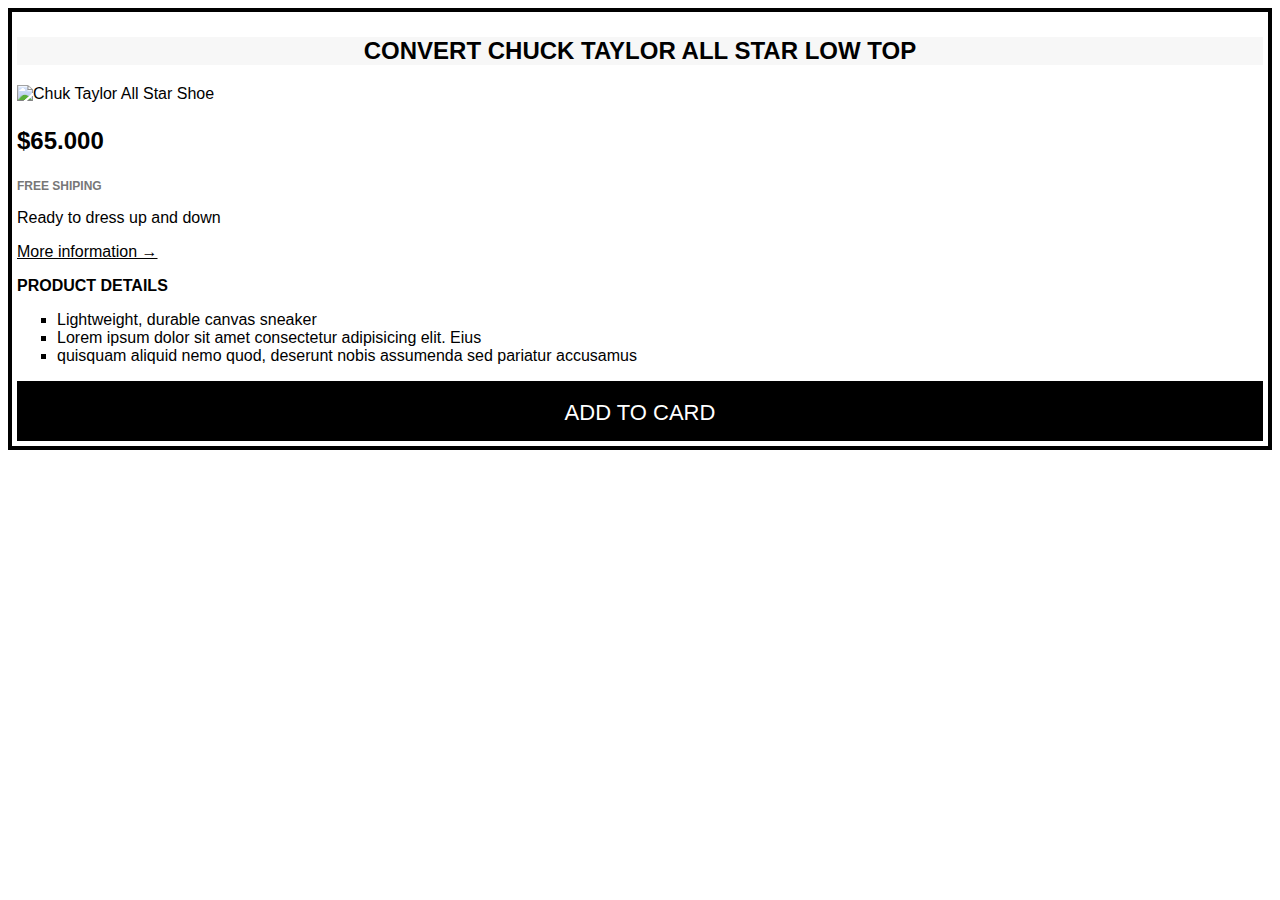
==== converse.html @ cde88a07 "TheCodeMagazine web-site USA co." ====
<!DOCTYPE html>
<html lang="en">
<head>
  <meta charset="UTF-8">
  <meta http-equiv="X-UA-Compatible" content="IE=edge">
  <meta name="viewport" content="width=device-width, initial-scale=1.0">
  <link rel="stylesheet" href="converse.css">
  <title>Converse Site</title>
</head>
<body>
  <article class="product">
    <h2 class="product-title">Convert Chuck Taylor All Star Low Top</h2>
    <img 
      src="img/challenges.jpg"
      alt="Chuk Taylor All Star Shoe"
      height="250px"
      width="250px"
    >
    <p class="price"><strong>$65.000</strong></p>
    <p class="shipping">Free Shiping</p>
    <p>Ready to dress up and down</p>
    <a class="more-info" href="http://www.converse.com">More information &rarr;</a>
    <h3 class="details-title">Product details</h3>
    <ul class="details-list">
      <li>Lightweight, durable canvas sneaker</li>
      <li>Lorem ipsum dolor sit amet consectetur adipisicing elit. Eius</li>
      <li>quisquam aliquid nemo quod, deserunt nobis assumenda sed pariatur accusamus</li>
    </ul>
    <button class="btn">add to card</button>
  </article>
</body>
</html>
---- converse.css ----
body {
  font-family: sans-serif; /*Полужирный шрифт*/
}

/*Producrt*/
.product {
  border: 4px solid black;
  padding: 5px;
}

.product-title {
  text-align: center;
  font-style: 22px;
  text-transform: uppercase;
  background-color: #f7f7f7;
}

/*Producrt information*/

.price {
  font-size: 24px;
}

.shipping {
  font-size: 12px;
  text-transform: uppercase;
  font-weight: bold;
  color: #777;
}

.more-info:link, .more-info:visited {
  color: black;
}

.more-info:hover, .more-info:active {
  text-decoration: none;
}

/*Product Details*/

.details-title {
  text-transform: uppercase;
  font-size: 16px;
}

.details-list {
  list-style: square;
}

/*Button*/ 
.btn {
  text-transform: uppercase;
  font-size: 22px;
  background-color: black;
  color: white;
  border:none;
  cursor: pointer;
  padding: 15px;
  width: 100%;
  border-top: 4px solid black;
}

.btn:hover {
  color: black;
  background-color: white;

}
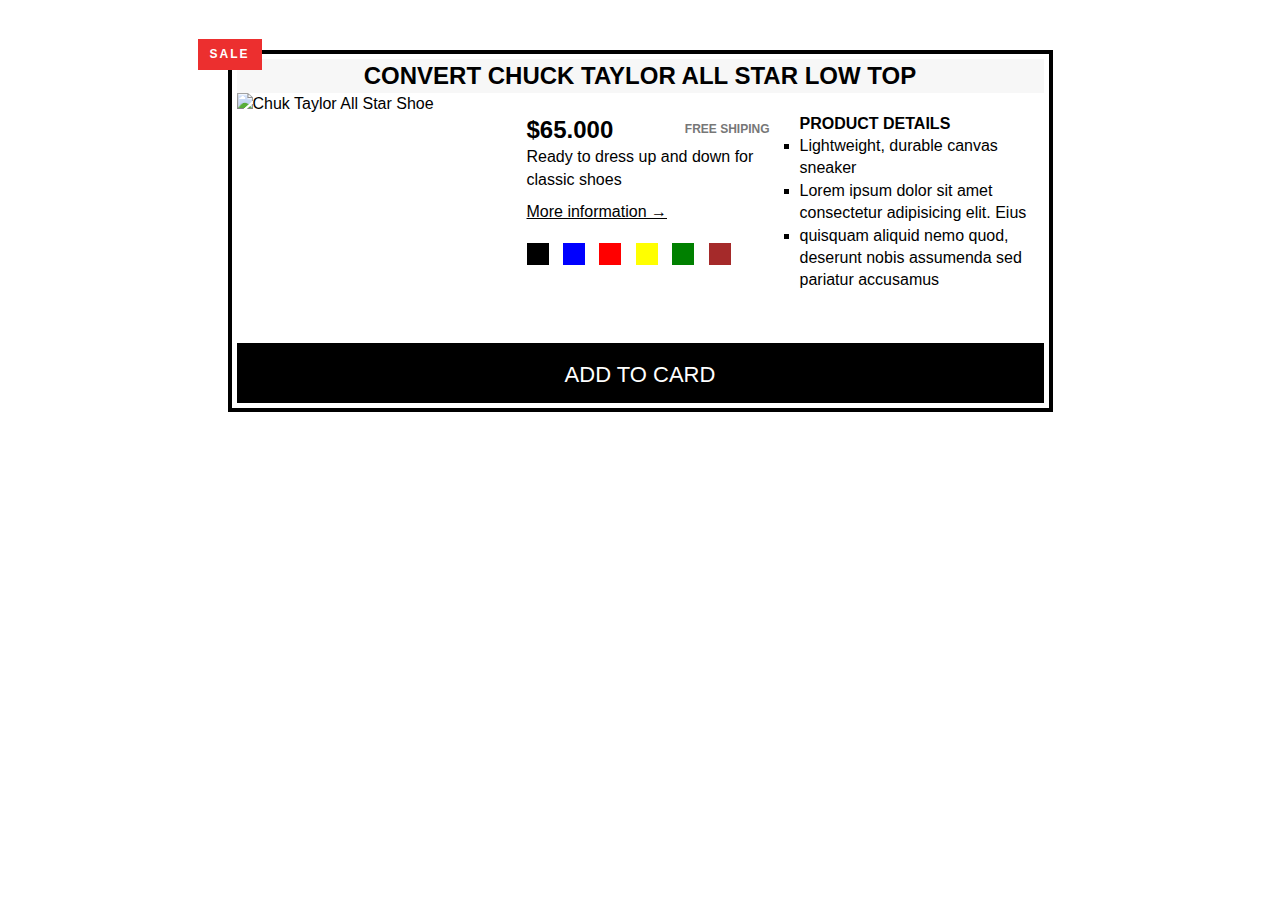
==== commit 22159cc3: "converse.html" ====
--- a/converse.html
+++ b/converse.html
@@ -10,22 +10,41 @@
 <body>
   <article class="product">
     <h2 class="product-title">Convert Chuck Taylor All Star Low Top</h2>
-    <img 
-      src="img/challenges.jpg"
-      alt="Chuk Taylor All Star Shoe"
-      height="250px"
-      width="250px"
-    >
-    <p class="price"><strong>$65.000</strong></p>
-    <p class="shipping">Free Shiping</p>
-    <p>Ready to dress up and down</p>
-    <a class="more-info" href="http://www.converse.com">More information &rarr;</a>
-    <h3 class="details-title">Product details</h3>
-    <ul class="details-list">
-      <li>Lightweight, durable canvas sneaker</li>
-      <li>Lorem ipsum dolor sit amet consectetur adipisicing elit. Eius</li>
-      <li>quisquam aliquid nemo quod, deserunt nobis assumenda sed pariatur accusamus</li>
-    </ul>
+    <div class="container clearfix">
+        <img 
+          src="img/challenges.jpg"
+          alt="Chuk Taylor All Star Shoe"
+          height="250px"
+          width="250px"
+          class="product-img"
+        >
+        <div class="product-info">
+          <div class="product-price">
+            <p class="price"><strong>$65.000</strong></p>
+            <p class="shipping">Free Shiping</p>
+          </div>
+          
+          <p class="sale">Sale</p>
+          <p class="product-description">Ready to dress up and down for classic shoes</p>
+          <a class="more-info" href="http://www.converse.com">More information &rarr;</a>
+            <div class="colors">
+            <div class="color"></div>
+            <div class="color color-blue"></div>
+            <div class="color color-red"></div>
+            <div class="color color-yellow"></div>
+            <div class="color color-green"></div>
+            <div class="color color-brown"></div>
+          </div>
+        </div>
+        <div class="product-details">
+          <h3 class="details-title">Product details</h3>
+          <ul class="details-list">
+            <li>Lightweight, durable canvas sneaker</li>
+            <li>Lorem ipsum dolor sit amet consectetur adipisicing elit. Eius</li>
+            <li>quisquam aliquid nemo quod, deserunt nobis assumenda sed pariatur accusamus</li>
+          </ul>
+        </div>
+      </div>
     <button class="btn">add to card</button>
   </article>
 </body>
--- a/converse.css
+++ b/converse.css
@@ -1,11 +1,39 @@
+* {
+  margin: 0;
+  padding: 0;
+  box-sizing: border-box;
+}
+
 body {
   font-family: sans-serif; /*Полужирный шрифт*/
+  line-height: 1.4;
+}
+
+.clearfix::after {
+  content: '';
+  display: block;
+  clear: both; /*Учитывает высоту контейнеров детей  это свойвство*/
+
+}
+
+/*.container {
+ 
+}
+*/
+
+.product-img {
+  float: left;
+  margin-right: 40px;
 }
 
 /*Producrt*/
+
 .product {
+  width: 825px;
+  margin: 50px auto;
   border: 4px solid black;
   padding: 5px;
+  position: relative;
 }
 
 .product-title {
@@ -13,23 +41,58 @@
   font-style: 22px;
   text-transform: uppercase;
   background-color: #f7f7f7;
+  margin-top: 0;
 }
 
 /*Producrt information*/
 
+.product-info {
+ width: 243px;
+ float: left;
+ margin-right: 30px;
+ margin-top: 20px;
+ 
+}
+
 .price {
+  float: left;
   font-size: 24px;
 }
 
 .shipping {
+  float: right;
   font-size: 12px;
   text-transform: uppercase;
   font-weight: bold;
   color: #777;
+  margin-top: 8px;
 }
+
+.product-description {
+  clear: both;
+  margin-top: 10px;
+}
+
+.sale {
+  background-color: #ec2f2f;
+  color: #fff;
+  font-size: 12px;
+  text-transform: uppercase;
+  font-weight: bold;
+  padding: 7px 12px;
+  display: inline-block; 
+  position: absolute;
+  top: -15px;
+  left: -34px;
+  letter-spacing: 2px;
+}
+
 
 .more-info:link, .more-info:visited {
   color: black;
+  display: inline-block;
+  margin-bottom: 20px;
+  margin-top: 10px;
 }
 
 .more-info:hover, .more-info:active {
@@ -37,6 +100,12 @@
 }
 
 /*Product Details*/
+
+.product-details {
+  float: left;
+  width: 243px;
+  margin-top: 20px;
+}
 
 .details-title {
   text-transform: uppercase;
@@ -48,6 +117,7 @@
 }
 
 /*Button*/ 
+
 .btn {
   text-transform: uppercase;
   font-size: 22px;
@@ -58,10 +128,45 @@
   padding: 15px;
   width: 100%;
   border-top: 4px solid black;
+  
 }
 
 .btn:hover {
+  border-top: white;
   color: black;
   background-color: white;
+}
 
-}+/*SQUARE COLORS */
+
+.color {
+  display: inline-block;
+  height: 22px;
+  width: 22px;
+  margin-right: 10px;
+  background-color: #000;
+}
+
+.color-blue {
+  background-color: blue;
+}
+
+.color-red {
+  background-color: red;
+}
+
+
+.color-yellow {
+  background-color: yellow;
+}
+
+.color-green {
+  background-color: green;
+}
+
+.color-brown {
+  background-color: brown;
+}
+
+
+
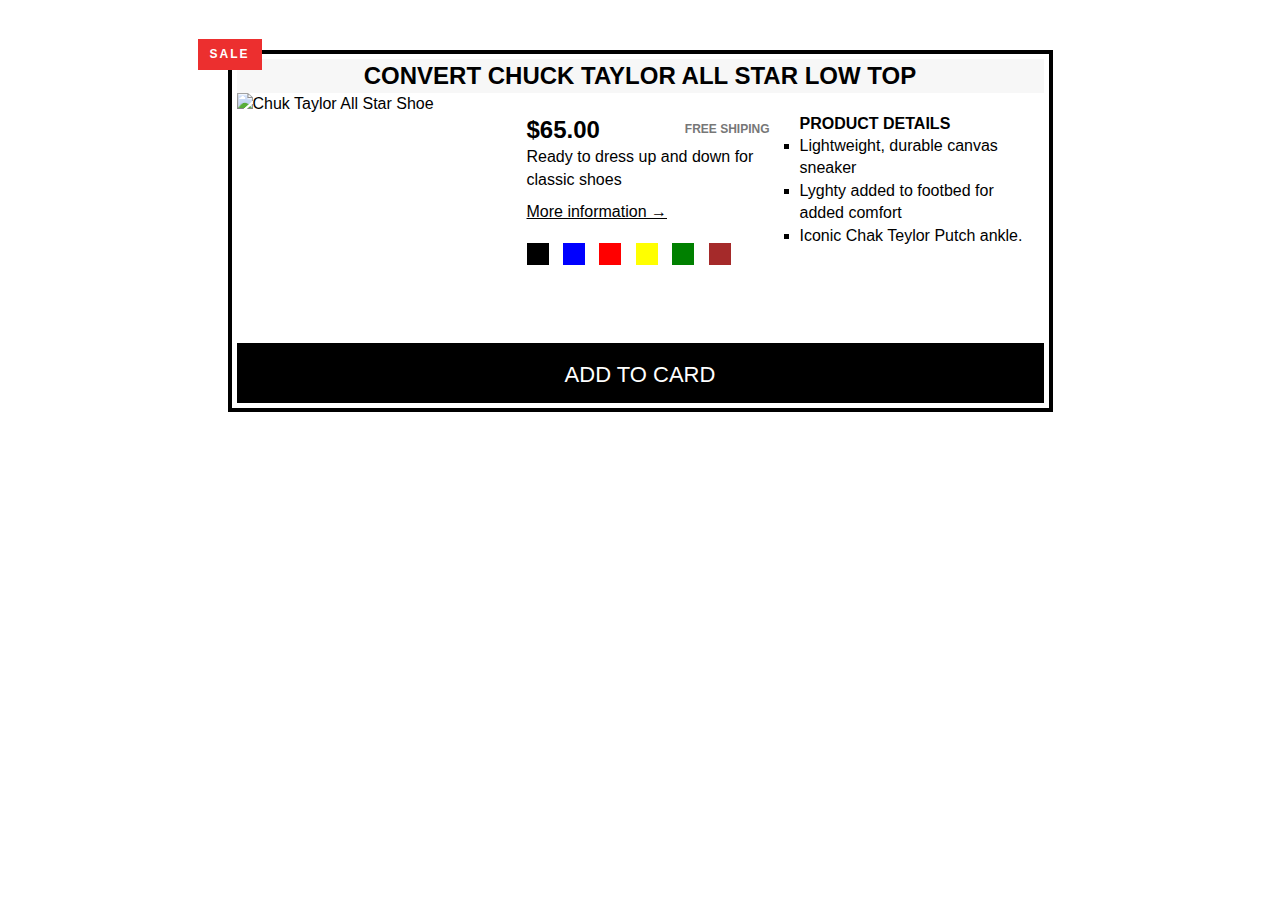
==== commit f5261e89: "FLEXBOX" ====
--- a/converse.html
+++ b/converse.html
@@ -10,7 +10,7 @@
 <body>
   <article class="product">
     <h2 class="product-title">Convert Chuck Taylor All Star Low Top</h2>
-    <div class="container clearfix">
+    <div class="container">
         <img 
           src="img/challenges.jpg"
           alt="Chuk Taylor All Star Shoe"
@@ -20,7 +20,7 @@
         >
         <div class="product-info">
           <div class="product-price">
-            <p class="price"><strong>$65.000</strong></p>
+            <p class="price"><strong>$65.00</strong></p>
             <p class="shipping">Free Shiping</p>
           </div>
           
@@ -40,8 +40,8 @@
           <h3 class="details-title">Product details</h3>
           <ul class="details-list">
             <li>Lightweight, durable canvas sneaker</li>
-            <li>Lorem ipsum dolor sit amet consectetur adipisicing elit. Eius</li>
-            <li>quisquam aliquid nemo quod, deserunt nobis assumenda sed pariatur accusamus</li>
+            <li>Lyghty added to footbed for added comfort</li>
+            <li>Iconic Chak Teylor Putch ankle.</li>
           </ul>
         </div>
       </div>
